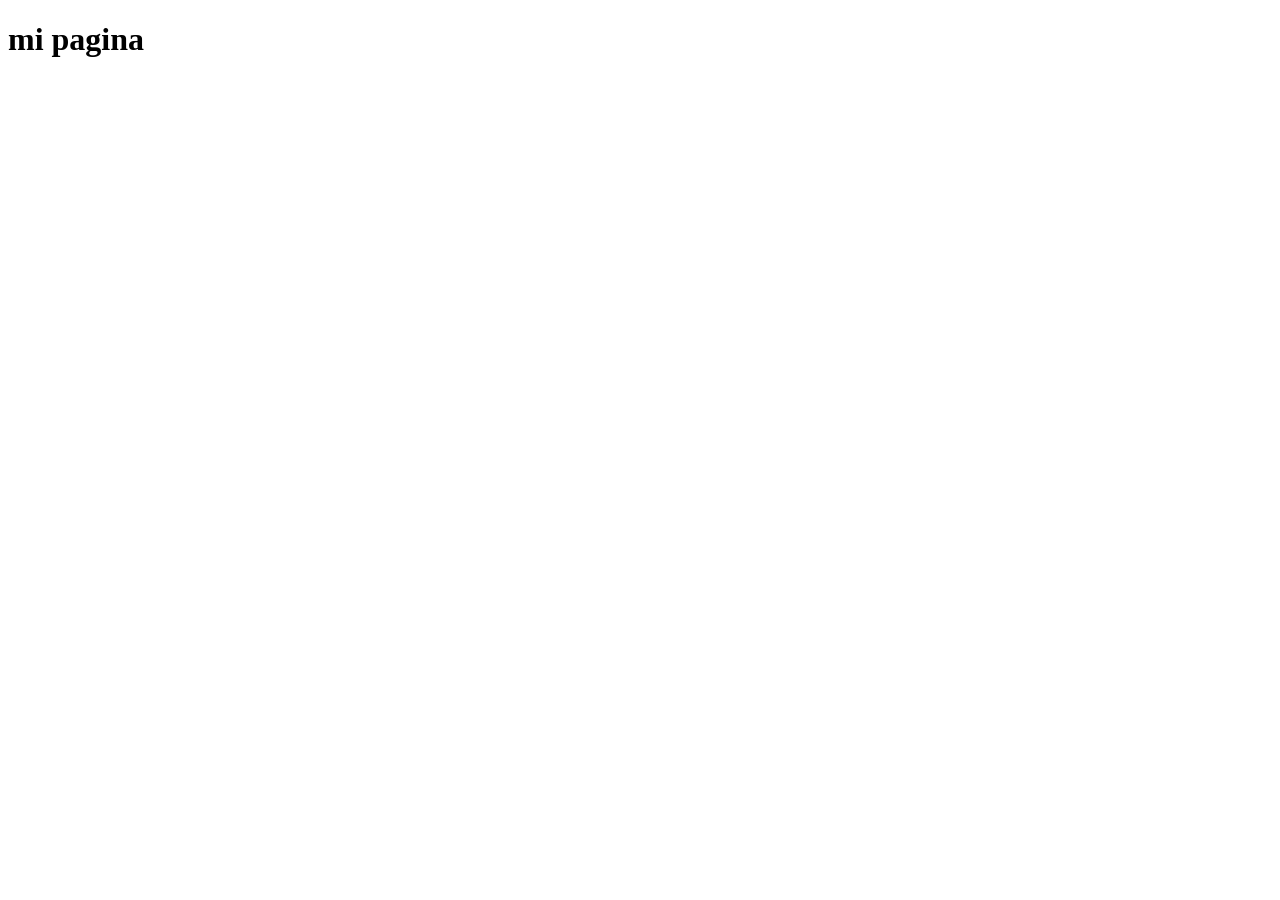
==== basicop.html @ 3d66ebde "cree html" ====
<!DOCTYPE html>
<html lang="en">
<head>
    <meta charset="UTF-8">
    <meta name="viewport" content="width=device-width, initial-scale=1.0">
    <title>Document</title>
</head>
<body>
    <h1>mi pagina</h1>
</body>
</html>
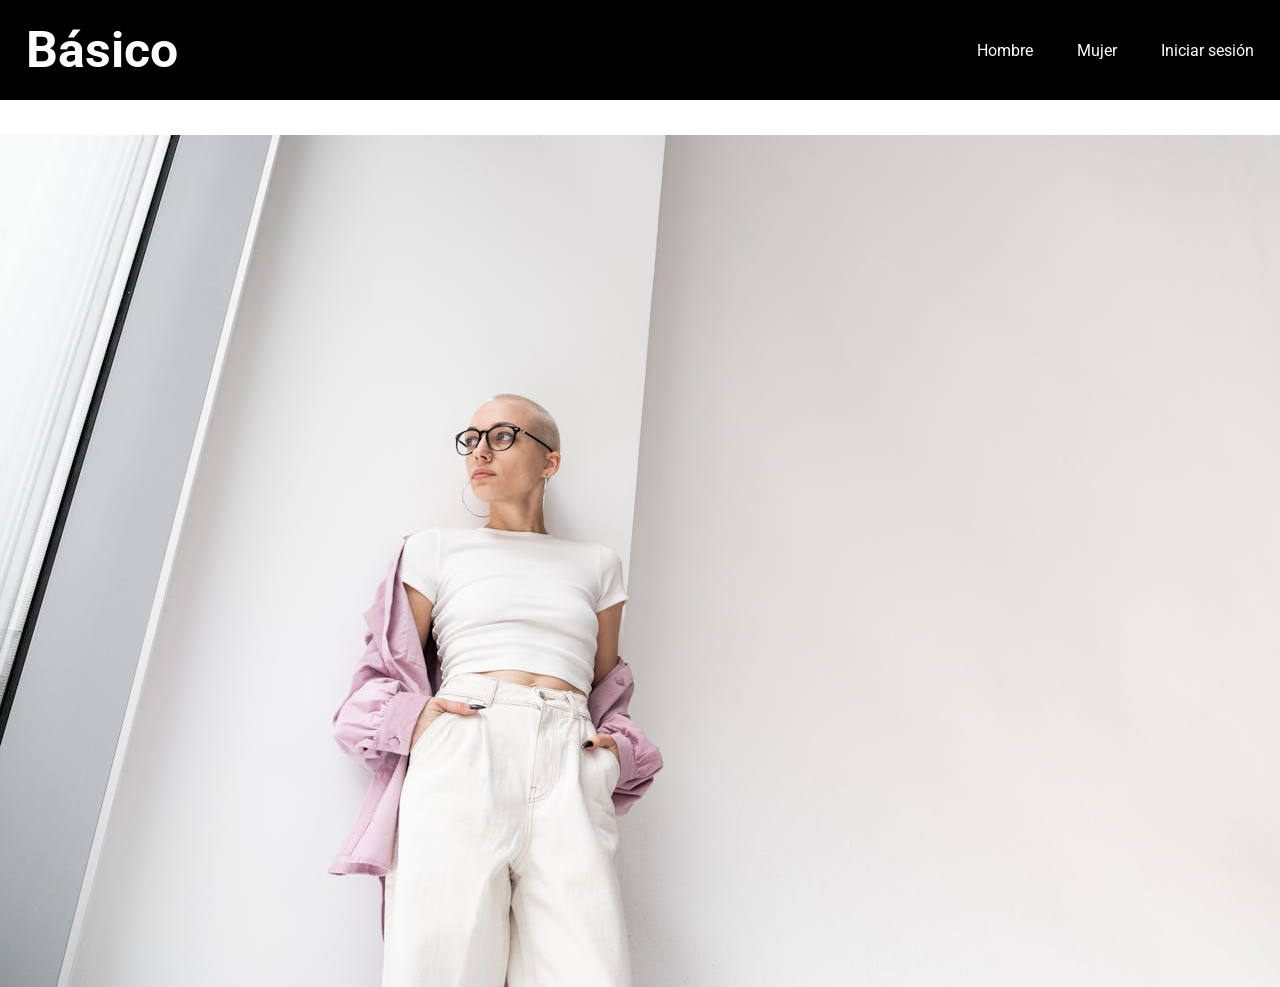
==== commit 3f04dfd9: "continuacion" ====
--- a/basicop.html
+++ b/basicop.html
@@ -1,11 +1,50 @@
-<!DOCTYPE html>
-<html lang="en">
-<head>
-    <meta charset="UTF-8">
-    <meta name="viewport" content="width=device-width, initial-scale=1.0">
-    <title>Document</title>
-</head>
-<body>
-    <h1>mi pagina</h1>
-</body>
+<!DOCTYPE html>
+<html lang="en">
+
+
+<head>
+    <meta charset="UTF-8">
+    <meta name="viewport" content="width=device-width, initial-scale=1.0">
+    <title>Básico</title>
+
+
+    <link rel="stylesheet" href="/assets/basicop.css">
+
+
+</head>
+
+
+<body>
+
+
+    <header>
+
+
+        <h1 class="Logotipo">Básico</h1>
+
+
+        <nav class="Navegación">
+
+
+            <a href="men.html">Hombre</a>
+            <a href="woman.html">Mujer</a>
+            <a href="login.html">Iniciar sesión</a>
+
+
+        </nav>
+
+
+    </header>
+
+
+    <div class="Inicio">
+
+
+        <img src="/assets/img/Inicio.png" alt="">
+
+
+    </div>
+
+</body>
+
 </html>
--- a/assets/basicop.css
+++ b/assets/basicop.css
@@ -0,0 +1,63 @@
+@import url('https://fonts.googleapis.com/css2?family=Roboto:ital,wght@0,100;0,300;0,400;0,500;0,700;0,900;1,100;1,300;1,400;1,500;1,700;1,900&display=swap');
+
+
+* {
+    box-sizing: border-box;
+    font-family: "Roboto", serif;
+    margin: 0;
+    padding: 0;
+}
+
+
+header {
+    align-items: center;
+    background: black;
+    display: flex;
+    height: 100px;
+    justify-content: space-between;
+    left: 0;
+    padding: 2%;
+    position: fixed;
+    top: 0;
+    width: 100%;
+}
+
+
+.Logotipo {
+    color: white;
+    font-size: 50px;
+}
+
+
+.Navegación a {
+    color: white;
+    font-size: 16px;
+    margin-left: 40px;
+    position: relative;
+    text-decoration: none;
+}
+
+
+.Navegación a::after {
+    background: white;
+    bottom: -8px;
+    content: '';
+    height: 3px;
+    left: 0;
+    position: absolute;
+    transform: scaleX(0);
+    width: 100%;
+}
+
+
+.Navegación a:hover::after {
+    transform: scaleX(1);
+}
+
+
+.Inicio {
+    align-items: center;
+    display: flex;
+    margin-top: 135px;
+    justify-content: center;
+}
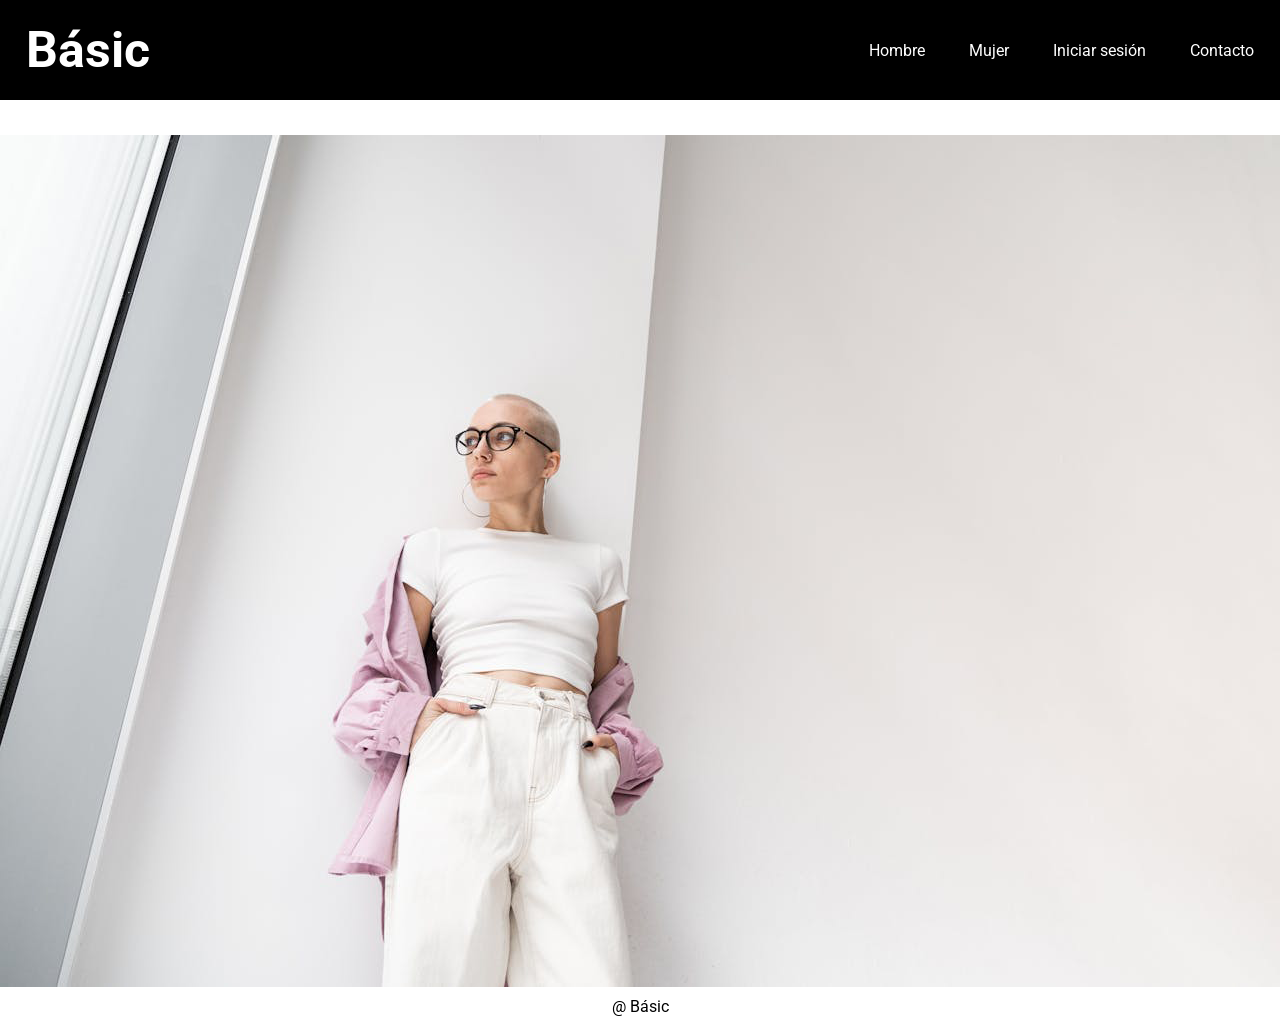
==== commit 22ab11b4: "inclusion de footer" ====
--- a/basicop.html
+++ b/basicop.html
@@ -5,9 +5,7 @@
 <head>
     <meta charset="UTF-8">
     <meta name="viewport" content="width=device-width, initial-scale=1.0">
-    <title>Básico</title>
-
-
+    <title>Básic</title>
     <link rel="stylesheet" href="/assets/basicop.css">
 
 
@@ -15,12 +13,10 @@
 
 
 <body>
-
-
     <header>
 
 
-        <h1 class="Logotipo">Básico</h1>
+        <h1 class="Logotipo">Básic</h1>
 
 
         <nav class="Navegación">
@@ -29,6 +25,7 @@
             <a href="men.html">Hombre</a>
             <a href="woman.html">Mujer</a>
             <a href="login.html">Iniciar sesión</a>
+            <a href="contac.html">Contacto</a>
 
 
         </nav>
@@ -44,6 +41,9 @@
 
 
     </div>
+    <footer>
+        <p>@ Básic</p>
+    </footer>
 
 </body>
 
--- a/assets/basicop.css
+++ b/assets/basicop.css
@@ -60,4 +60,10 @@
     display: flex;
     margin-top: 135px;
     justify-content: center;
+}
+footer {
+    width: 100%;
+    display: flex;
+    justify-content: center;
+    padding: 10px;
 }
